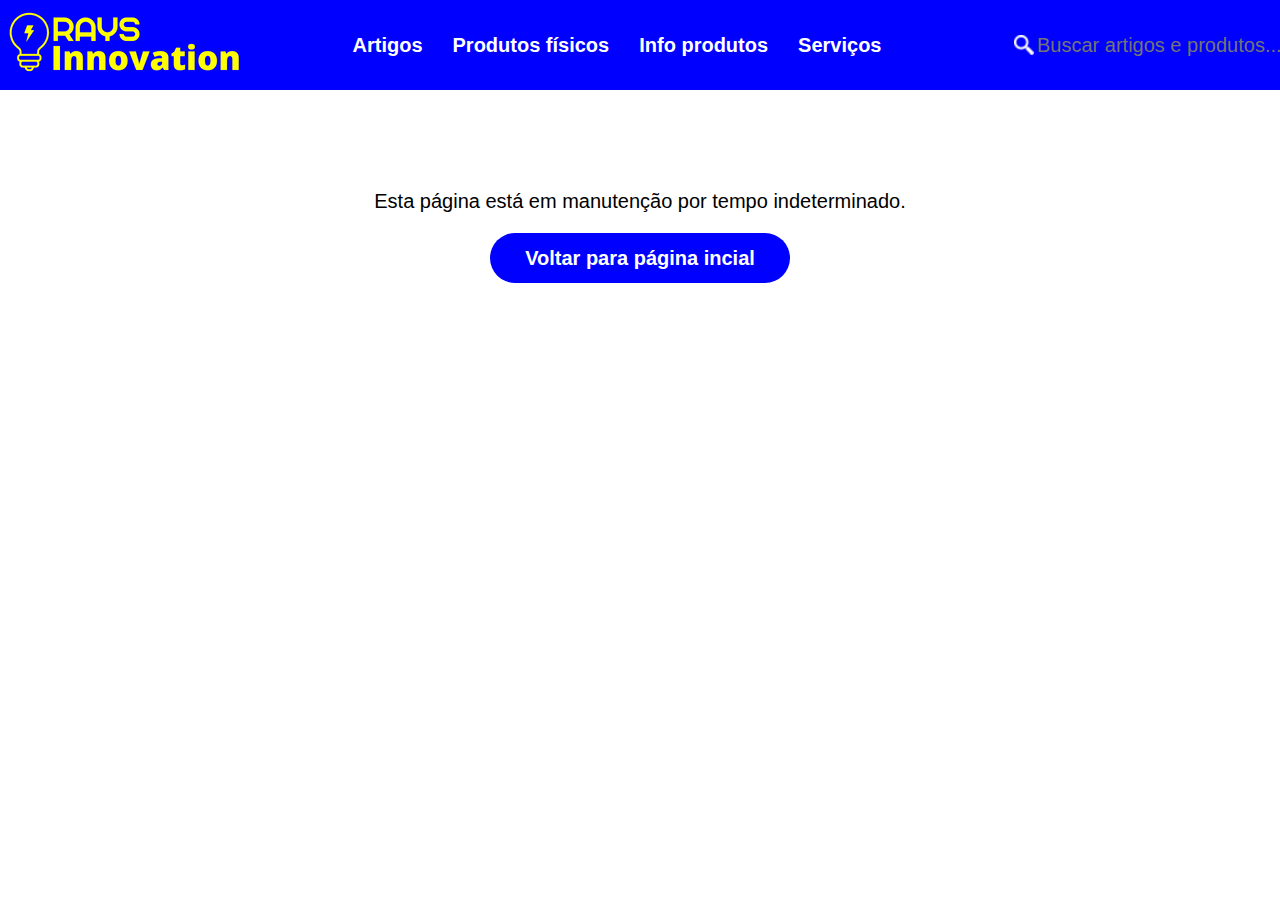
==== paginas/pagina-de-manutecao.html @ 07699baa "Pagina de manutenção feita e imcrementada" ====
<!DOCTYPE html>
<html lang="pt-br">

<head>
    <meta charset="UTF-8">
    <meta http-equiv="X-UA-Compatible" content="IE=edge">
    <meta name="viewport" content="width=device-width, initial-scale=1.0">
    <link rel="stylesheet" href="../estilos/estilos-header.css">
    <link rel="stylesheet" href="../estilos/estilos-pagina-de-manutencao.css">
    <link rel="shortcut icon" href="../imagens/favicon.png" type="image/x-icon">
    <title>Rays Innovation</title>
</head>

<body>
    <!--header-->
    <script>
        function quandoMouserEntrarEmArtigos() {
            let mudarColor = document.getElementById("interacaoArtigos")
            mudarColor.style.color = "#ffff00"
        }

        function quandoMouserSairDeArtigos() {
            let voltarCor = document.getElementById("interacaoArtigos")
            voltarCor.style.color = "#fff"
        }

        function quandoMouserEntrarEmProdutosFisicos() {
            let mudarColor = document.getElementById("interacaoProdutosFisicos")
            mudarColor.style.color = "#ffff00"
        }

        function quandoMouserSairDeProdutosFisicos() {
            let voltarCor = document.getElementById("interacaoProdutosFisicos")
            voltarCor.style.color = "#fff"
        }

        function quandoMouserEntrarEmInfoProdutos() {
            let mudarColor = document.getElementById("interacaoInfoProdutos")
            mudarColor.style.color = "#ffff00"
        }

        function quandoMouserSairDeInfoProdutos() {
            let voltarCor = document.getElementById("interacaoInfoProdutos")
            voltarCor.style.color = "#fff"
        }

        function quandoMouserEntrarEmServicos() {
            let mudarColor = document.getElementById("interacaoServicos")
            mudarColor.style.color = "#ffff00"
        }

        function quandoMouserSairDeServicos() {
            let voltarCor = document.getElementById("interacaoServicos")
            voltarCor.style.color = "#fff"
        }

        function quandoMouserPassarEmCimaDaLogo() {
            document.getElementById("interacaoLogo").src = '../imagens/logo-2.0.png'
        }

        function quandoMouserNaoPassarEmCimaDaLogo() {
            document.getElementById("interacaoLogo").src = '../imagens/logo-1.0.png'
        }

        function quandoMouserPassarEmCimaDaLupaDeBusca() {
            document.getElementById("interacaoLupaDeBusca").src = '../imagens/lupa-de-busca-2.0.png'
        }

        function quandoMouserNaoPassarEmCimaDaLupaDeBusca() {
            document.getElementById("interacaoLupaDeBusca").src = '../imagens/lupa-de-busca-1.0.png'
        }
    </script>
    <!--header-->
    <!--Pagina de manutenção-->
    <script>
        function interacaoEntraNoaDaPaginaDeManutencao(){
            let quandoMouseEntrar = document.getElementById("aDaPaginaDeManutencao")
            quandoMouseEntrar.style.backgroundColor = "#ffff00"
            quandoMouseEntrar.style.color = "#0000ff"
            quandoMouseEntrar.style.borderStyle = "solid"
            quandoMouseEntrar.style.borderWidth = "3px"
            quandoMouseEntrar.style.borderColor = "0000ff"
        }
        
        function interacaoSairDoaDaPaginaDeManutencao(){
            let quandoMouseSair = document.getElementById("aDaPaginaDeManutencao")
            quandoMouseSair.style = "0000ff"
        }
    </script>
    <header>
        <a id="aDoHeader" href="pagina-principal.html">
            <img class="altDalogo" id="interacaoLogo" onmouseover="quandoMouserPassarEmCimaDaLogo()"
                onmouseout="quandoMouserNaoPassarEmCimaDaLogo()" src="../imagens/logo-1.0.png"
                alt="Logo Rays Innovation">
        </a>
        <nav id="navPc">
            <ul>
                <li>
                    <a class="AsDoLisDoUlDoNavDoHeader" id="interacaoArtigos"
                        onmouseenter="quandoMouserEntrarEmArtigos()" onmouseout="quandoMouserSairDeArtigos()"
                        href="">Artigos</a>
                </li>
                <li>
                    <a class="AsDoLisDoUlDoNavDoHeader" id="interacaoProdutosFisicos"
                        onmouseenter="quandoMouserEntrarEmProdutosFisicos()"
                        onmouseout="quandoMouserSairDeProdutosFisicos()" href="">Produtos físicos</a>
                </li>
                <li>
                    <a class="AsDoLisDoUlDoNavDoHeader" id="interacaoInfoProdutos"
                        onmouseenter="quandoMouserEntrarEmInfoProdutos()" onmouseout="quandoMouserSairDeInfoProdutos()"
                        href="">Info produtos</a>
                </li>
                <li>
                    <a class="AsDoLisDoUlDoNavDoHeader" id="interacaoServicos"
                        onmouseenter="quandoMouserEntrarEmServicos()" onmouseout="quandoMouserSairDeServicos()"
                        href="">Serviços</a>
                </li>
            </ul>
        </nav>
        <div id="divDeBuscaPc">
            <img class="imgDaDivDeBusca" id="interacaoLupaDeBusca" src="../imagens/lupa-de-busca-1.0.png"
                alt="Lupa de busca" onmouseover="quandoMouserPassarEmCimaDaLupaDeBusca()"
                onmouseout="quandoMouserNaoPassarEmCimaDaLupaDeBusca()">
            <input id="inputDaDivDeBusca" type="text" placeholder="Buscar artigos e produtos...">
        </div>
        <button id="buttonNavMobile"><img src="../imagens/menu-mobile-1.0.png" alt="Menu mobile"></button>
        <nav id="navMobile">
            <ul>
                <li>
                    <a class="AsDoLisDoUlDoNavDoHeader" id="interacaoArtigos"
                        onmouseenter="quandoMouserEntrarEmArtigos()" onmouseout="quandoMouserSairDeArtigos()"
                        href="pagina-de-manutecao.html">Artigos</a>
                </li>
                <li>
                    <a class="AsDoLisDoUlDoNavDoHeader" id="interacaoProdutosFisicos"
                        onmouseenter="quandoMouserEntrarEmProdutosFisicos()"
                        onmouseout="quandoMouserSairDeProdutosFisicos()" href="">Produtos físicos</a>
                </li>
                <li>
                    <a class="AsDoLisDoUlDoNavDoHeader" id="interacaoInfoProdutos"
                        onmouseenter="quandoMouserEntrarEmInfoProdutos()" onmouseout="quandoMouserSairDeInfoProdutos()"
                        href="">Info produtos</a>
                </li>
                <li>
                    <a class="AsDoLisDoUlDoNavDoHeader" id="interacaoServicos"
                        onmouseenter="quandoMouserEntrarEmServicos()" onmouseout="quandoMouserSairDeServicos()"
                        href="">Serviços</a>
                </li>
            </ul>
            <div id="divDeBuscaPc">
                <img class="imgDaDivDeBusca" id="interacaoLupaDeBusca" src="../imagens/lupa-de-busca-1.0.png"
                    alt="Lupa de busca" onmouseover="quandoMouserPassarEmCimaDaLupaDeBusca()"
                    onmouseout="quandoMouserNaoPassarEmCimaDaLupaDeBusca()">
                <input id="inputDaDivDeBusca" type="text" placeholder="Buscar artigos e produtos...">
            </div>
        </nav>
    </header>   
    <main>
        <section>
            <p>
                Esta página está em manutenção por tempo indeterminado.
            </p>
            <a id="aDaPaginaDeManutencao" href="pagina-principal.html" onmouseenter="interacaoEntraNoaDaPaginaDeManutencao()"
                onmouseout="interacaoSairDoaDaPaginaDeManutencao()">Voltar para página incial</a>
        </section>
    </main>
</body>

</html>
---- estilos/estilos-header.css ----
:root {
    --CorDeFundo: #0000ff;
    --corDaFonte: #fff;
    --corDeDestaque: #ffff00;
    --Fonte: Helvetica, Arial, sans-serif;
}

body {
    margin: 0px;
}

header {
    background-color: var(--CorDeFundo);
    height: 90px;
    display: flex;
    align-items: center;
    justify-content: space-between;
}

#aDoHeader {
    height: 90px;
}

.altDalogo {
    color: var(--corDaFonte);
}

nav {
    display: flex;
}

ul {
    margin: 0px;
    padding: 0px;
    display: flex;
}

li {
    list-style: none;
    padding-right: 30px;

}

.AsDoLisDoUlDoNavDoHeader {
    color: var(--corDaFonte);
    text-decoration: none;
    font-family: var(--Fonte);
    font-size: 20px;
    font-weight: 600;
}

#divDeBuscaPc {
    display: flex;
    justify-items: center;
    align-items: center;
    border-radius: 10px;
    height: 20px;
}

#inputDaDivDeBusca {
    padding: 0px;
    padding-left: 3px;
    border: none;
    outline: none;
    background-color: var(--CorDeFundo);
    color: var(--corDaFonte);
    font-family: var(--Fonte);
    font-size: 20px;
    width: 243px;
}

#imgDaDivDeBusca {
    padding-right: 3px;
}

#buttonNavMobile {
    background-color: transparent;
    cursor: pointer;
    border: none;
    display: none;
}

#navMobile {
    display: none;
}

@media (min-width: 320px) and (max-width: 900px) {

    #navPc {
        display: none;
    }

    #divDeBuscaPc {
        display: none;
    }

    #buttonNavMobile {
        display: block;
    }
}
---- estilos/estilos-pagina-de-manutencao.css ----
:root {
    --CorDeFundo: #0000ff;
    --corDaFonte: #fff;
    --corDeDestaque: #ffff00;
    --Fonte: Helvetica, Arial, sans-serif;
}  

section{
    display: flex;
    flex-direction: column;
    align-items: center;
    margin-top: 80px;
}

p{
    color: #000;
    font-family: var(--Fonte);
    font-size: 20px;
}

#aDaPaginaDeManutencao{
    text-decoration: none;
    font-family: var(--Fonte);
    font-size: 20px;
    font-weight: 600;
    color:#fff;
    background-color: var(--CorDeFundo);
    height: 50px;
    width: 300px;
    border-radius: 25px;
    display: flex;
    align-items: center;
    justify-content: center;

}
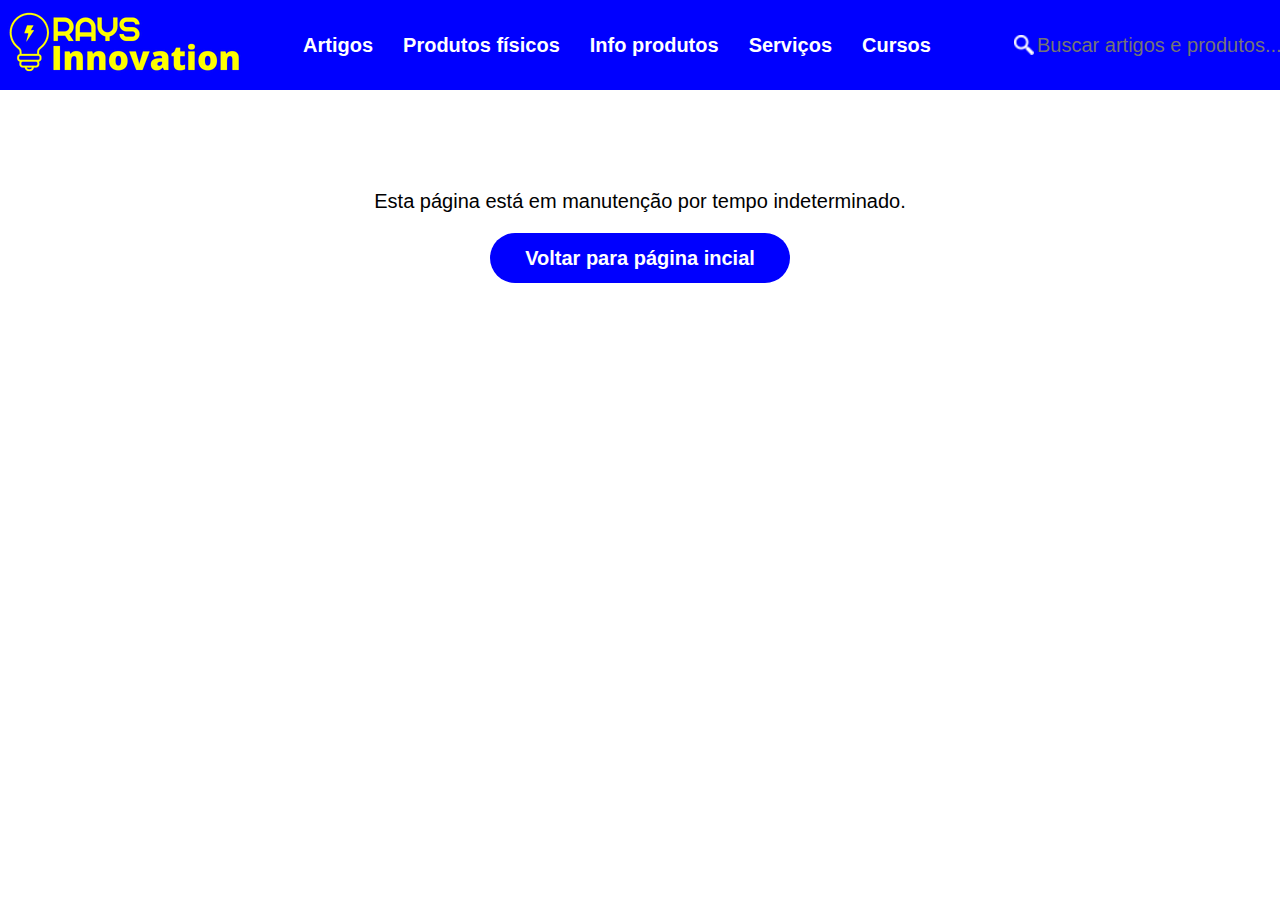
==== commit 1f1780b7: "adicionei a nav uma ancora curso ja funcional" ====
--- a/paginas/pagina-de-manutecao.html
+++ b/paginas/pagina-de-manutecao.html
@@ -54,6 +54,16 @@
             voltarCor.style.color = "#fff"
         }
 
+        function quandoMouserEntrarEmCursos() {
+            let mudarColor = document.getElementById("interacaoCursos")
+            mudarColor.style.color = "#ffff00"
+        }
+
+        function quandoMouserSairDeCursos() {
+            let voltarCor = document.getElementById("interacaoCursos")
+            voltarCor.style.color = "#fff"
+        }
+
         function quandoMouserPassarEmCimaDaLogo() {
             document.getElementById("interacaoLogo").src = '../imagens/logo-2.0.png'
         }
@@ -73,7 +83,7 @@
     <!--header-->
     <!--Pagina de manutenção-->
     <script>
-        function interacaoEntraNoaDaPaginaDeManutencao(){
+        function interacaoEntraNoaDaPaginaDeManutencao() {
             let quandoMouseEntrar = document.getElementById("aDaPaginaDeManutencao")
             quandoMouseEntrar.style.backgroundColor = "#ffff00"
             quandoMouseEntrar.style.color = "#0000ff"
@@ -81,14 +91,14 @@
             quandoMouseEntrar.style.borderWidth = "3px"
             quandoMouseEntrar.style.borderColor = "0000ff"
         }
-        
-        function interacaoSairDoaDaPaginaDeManutencao(){
+
+        function interacaoSairDoaDaPaginaDeManutencao() {
             let quandoMouseSair = document.getElementById("aDaPaginaDeManutencao")
             quandoMouseSair.style = "0000ff"
         }
     </script>
     <header>
-        <a id="aDoHeader" href="pagina-principal.html">
+        <a id="aDoHeader" href="index.html">
             <img class="altDalogo" id="interacaoLogo" onmouseover="quandoMouserPassarEmCimaDaLogo()"
                 onmouseout="quandoMouserNaoPassarEmCimaDaLogo()" src="../imagens/logo-1.0.png"
                 alt="Logo Rays Innovation">
@@ -114,6 +124,10 @@
                     <a class="AsDoLisDoUlDoNavDoHeader" id="interacaoServicos"
                         onmouseenter="quandoMouserEntrarEmServicos()" onmouseout="quandoMouserSairDeServicos()"
                         href="">Serviços</a>
+                </li>
+                <li>
+                    <a class="AsDoLisDoUlDoNavDoHeader" id="interacaoCursos" href="pagina-de-manutecao.html"
+                        onmouseenter="quandoMouserEntrarEmCursos()" onmouseout="quandoMouserSairDeCursos()">Cursos</a>
                 </li>
             </ul>
         </nav>
@@ -154,13 +168,13 @@
                 <input id="inputDaDivDeBusca" type="text" placeholder="Buscar artigos e produtos...">
             </div>
         </nav>
-    </header>   
+    </header>
     <main>
         <section>
             <p>
                 Esta página está em manutenção por tempo indeterminado.
             </p>
-            <a id="aDaPaginaDeManutencao" href="pagina-principal.html" onmouseenter="interacaoEntraNoaDaPaginaDeManutencao()"
+            <a id="aDaPaginaDeManutencao" href="index.html" onmouseenter="interacaoEntraNoaDaPaginaDeManutencao()"
                 onmouseout="interacaoSairDoaDaPaginaDeManutencao()">Voltar para página incial</a>
         </section>
     </main>
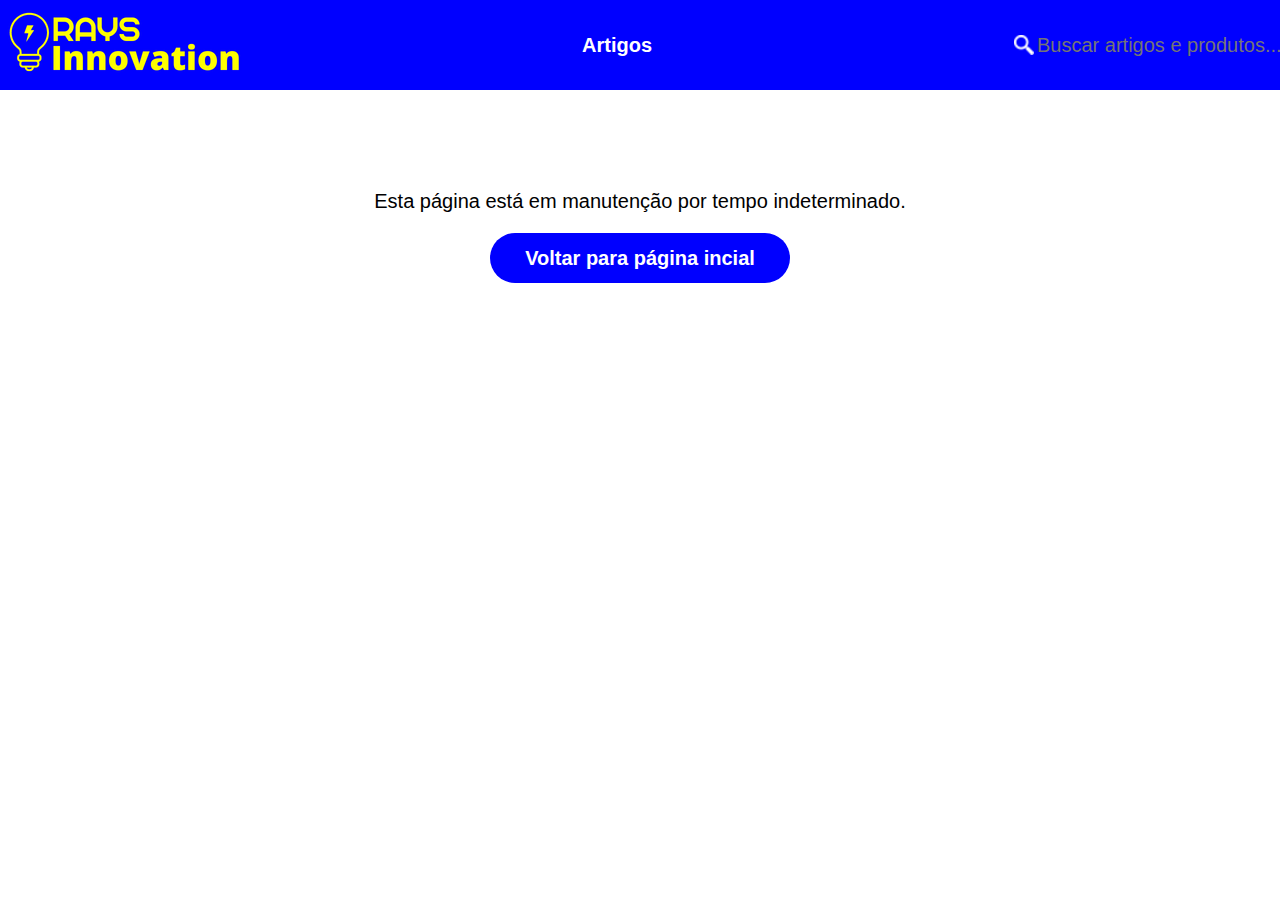
==== commit 547a20aa: "Refiz o nav deixando apenas a aba artigos" ====
--- a/paginas/pagina-de-manutecao.html
+++ b/paginas/pagina-de-manutecao.html
@@ -21,46 +21,6 @@
 
         function quandoMouserSairDeArtigos() {
             let voltarCor = document.getElementById("interacaoArtigos")
-            voltarCor.style.color = "#fff"
-        }
-
-        function quandoMouserEntrarEmProdutosFisicos() {
-            let mudarColor = document.getElementById("interacaoProdutosFisicos")
-            mudarColor.style.color = "#ffff00"
-        }
-
-        function quandoMouserSairDeProdutosFisicos() {
-            let voltarCor = document.getElementById("interacaoProdutosFisicos")
-            voltarCor.style.color = "#fff"
-        }
-
-        function quandoMouserEntrarEmInfoProdutos() {
-            let mudarColor = document.getElementById("interacaoInfoProdutos")
-            mudarColor.style.color = "#ffff00"
-        }
-
-        function quandoMouserSairDeInfoProdutos() {
-            let voltarCor = document.getElementById("interacaoInfoProdutos")
-            voltarCor.style.color = "#fff"
-        }
-
-        function quandoMouserEntrarEmServicos() {
-            let mudarColor = document.getElementById("interacaoServicos")
-            mudarColor.style.color = "#ffff00"
-        }
-
-        function quandoMouserSairDeServicos() {
-            let voltarCor = document.getElementById("interacaoServicos")
-            voltarCor.style.color = "#fff"
-        }
-
-        function quandoMouserEntrarEmCursos() {
-            let mudarColor = document.getElementById("interacaoCursos")
-            mudarColor.style.color = "#ffff00"
-        }
-
-        function quandoMouserSairDeCursos() {
-            let voltarCor = document.getElementById("interacaoCursos")
             voltarCor.style.color = "#fff"
         }
 
@@ -109,25 +69,6 @@
                     <a class="AsDoLisDoUlDoNavDoHeader" id="interacaoArtigos"
                         onmouseenter="quandoMouserEntrarEmArtigos()" onmouseout="quandoMouserSairDeArtigos()"
                         href="">Artigos</a>
-                </li>
-                <li>
-                    <a class="AsDoLisDoUlDoNavDoHeader" id="interacaoProdutosFisicos"
-                        onmouseenter="quandoMouserEntrarEmProdutosFisicos()"
-                        onmouseout="quandoMouserSairDeProdutosFisicos()" href="">Produtos físicos</a>
-                </li>
-                <li>
-                    <a class="AsDoLisDoUlDoNavDoHeader" id="interacaoInfoProdutos"
-                        onmouseenter="quandoMouserEntrarEmInfoProdutos()" onmouseout="quandoMouserSairDeInfoProdutos()"
-                        href="">Info produtos</a>
-                </li>
-                <li>
-                    <a class="AsDoLisDoUlDoNavDoHeader" id="interacaoServicos"
-                        onmouseenter="quandoMouserEntrarEmServicos()" onmouseout="quandoMouserSairDeServicos()"
-                        href="">Serviços</a>
-                </li>
-                <li>
-                    <a class="AsDoLisDoUlDoNavDoHeader" id="interacaoCursos" href="pagina-de-manutecao.html"
-                        onmouseenter="quandoMouserEntrarEmCursos()" onmouseout="quandoMouserSairDeCursos()">Cursos</a>
                 </li>
             </ul>
         </nav>
